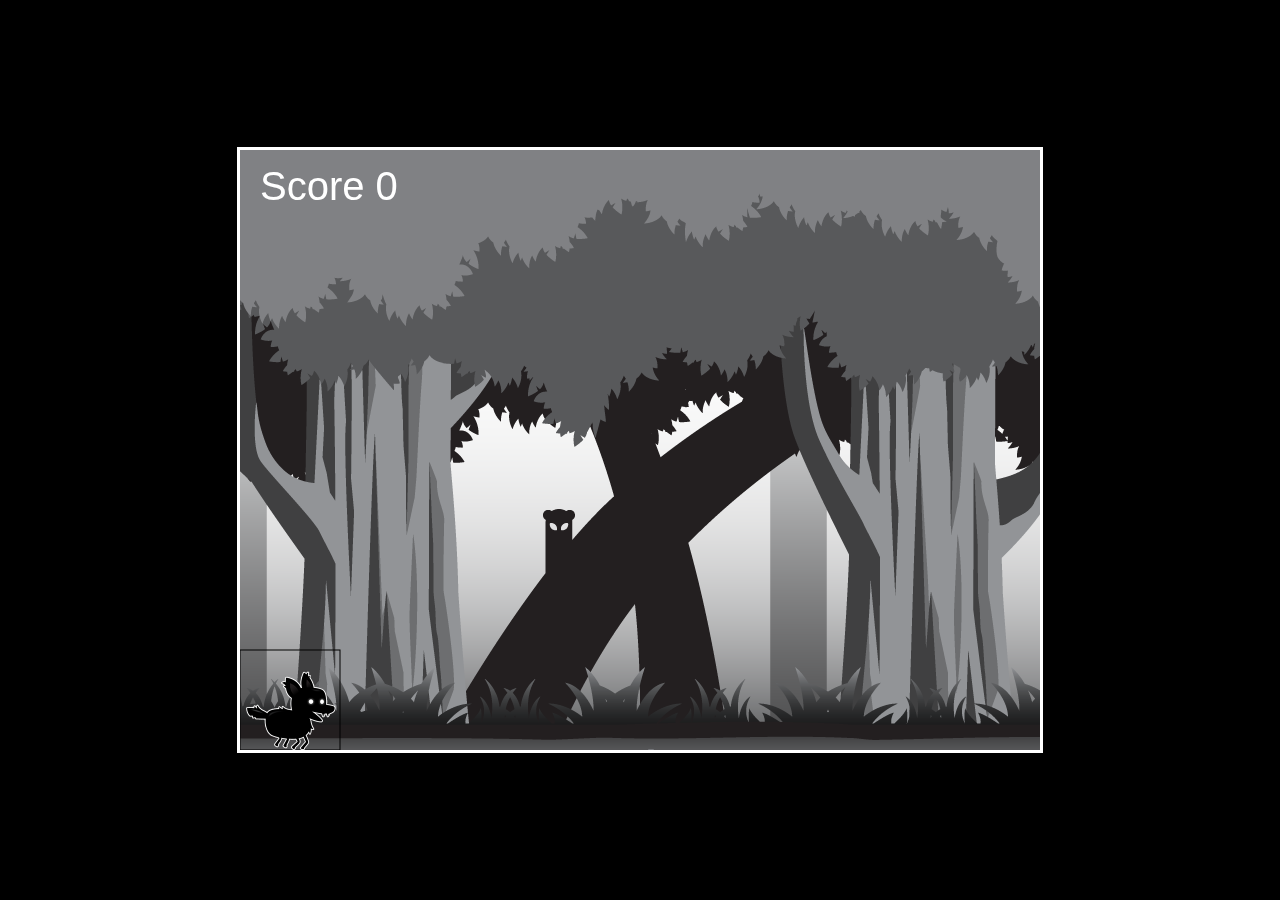
==== game7/index.html @ cf10ede6 "2D game test" ====
<!DOCTYPE html>
<html lang="en">
  <head>
    <meta charset="UTF-8">
    <meta name="viewport" content="width=device-width, initial-scale=1.0">
    <meta http-equiv="X-UA-Compatible" content="ie=edge">
    <title>2D game</title>
    <link rel="stylesheet" href="style.css">
  </head>
  <body>
    <canvas id="canvas1"></canvas>
    <img id="playerImage" src="player.png"/>
    <img id="background" src="background.png"/>
    <img id="enemyImage" src="enemy_1.png"/>
	  <script src="script.js"></script>
  </body>
</html>
---- game7/style.css ----
body {
    background: black;
}

#canvas1{
    position: absolute;
    border: 3px solid white;
    transform: translate(-50%, -50%);
    top: 50%;
    left: 50%;
    background-color: white;
}

#playerImage, #background, #enemyImage {
    display: none;
}
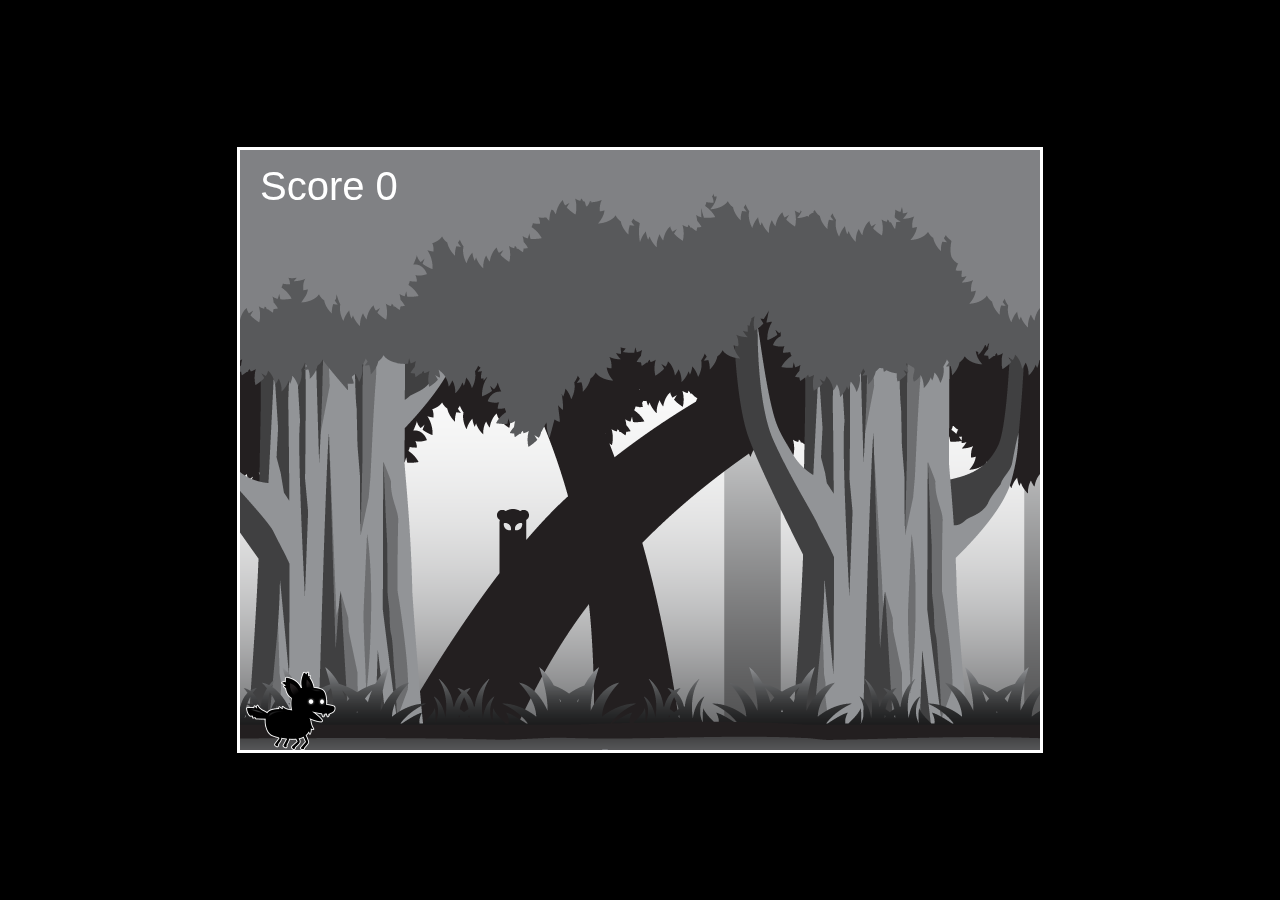
==== commit 6b1dbf2e: "Extract some useful classes" ====
--- a/game7/index.html
+++ b/game7/index.html
@@ -12,6 +12,6 @@
     <img id="playerImage" src="player.png"/>
     <img id="background" src="background.png"/>
     <img id="enemyImage" src="enemy_1.png"/>
-	  <script src="script.js"></script>
+	  <script type="module" src="script.js"></script>
   </body>
 </html>